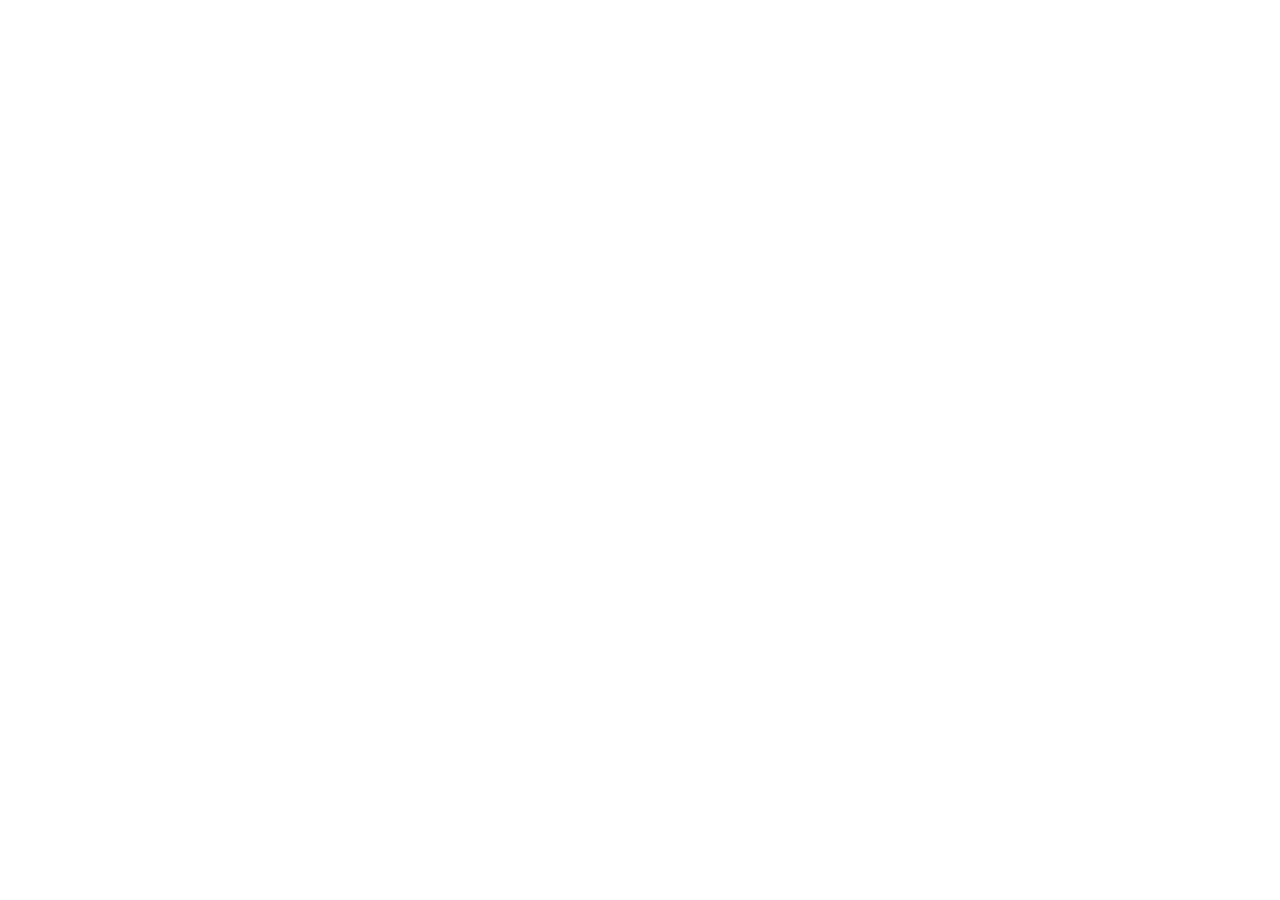
==== index.html @ 2bc5de5f "created index.html file" ====
<!DOCTYPE html>
<html lang="en">
<head>
    <meta charset="UTF-8">
    <meta name="viewport" content="width=device-width, initial-scale=1.0">
    <title>Document</title>
</head>
<body>
    
</body>
</html>
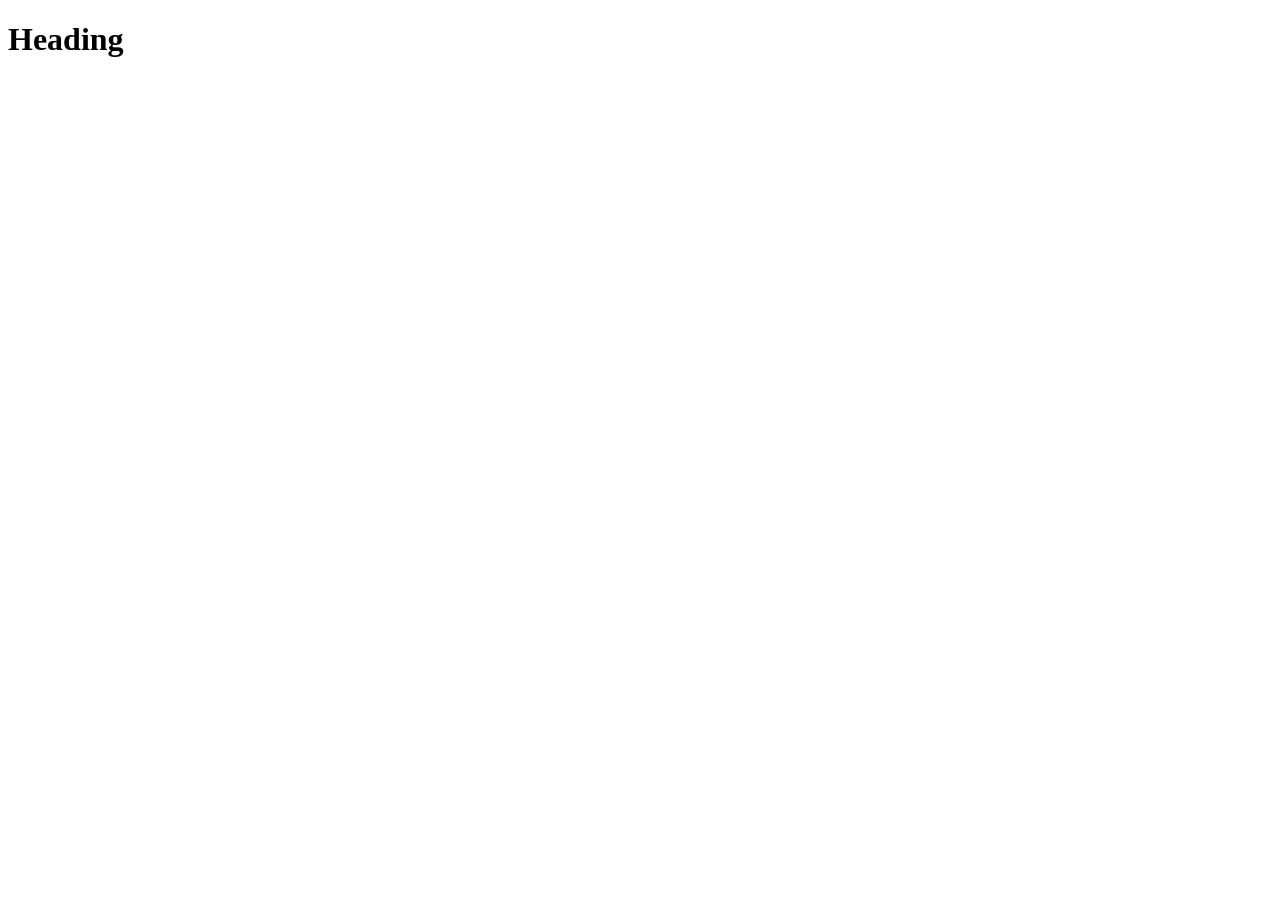
==== commit 2ae95a97: "added heading h1" ====
--- a/index.html
+++ b/index.html
@@ -6,6 +6,6 @@
     <title>Document</title>
 </head>
 <body>
-    
+    <h1>Heading</h1>
 </body>
 </html>
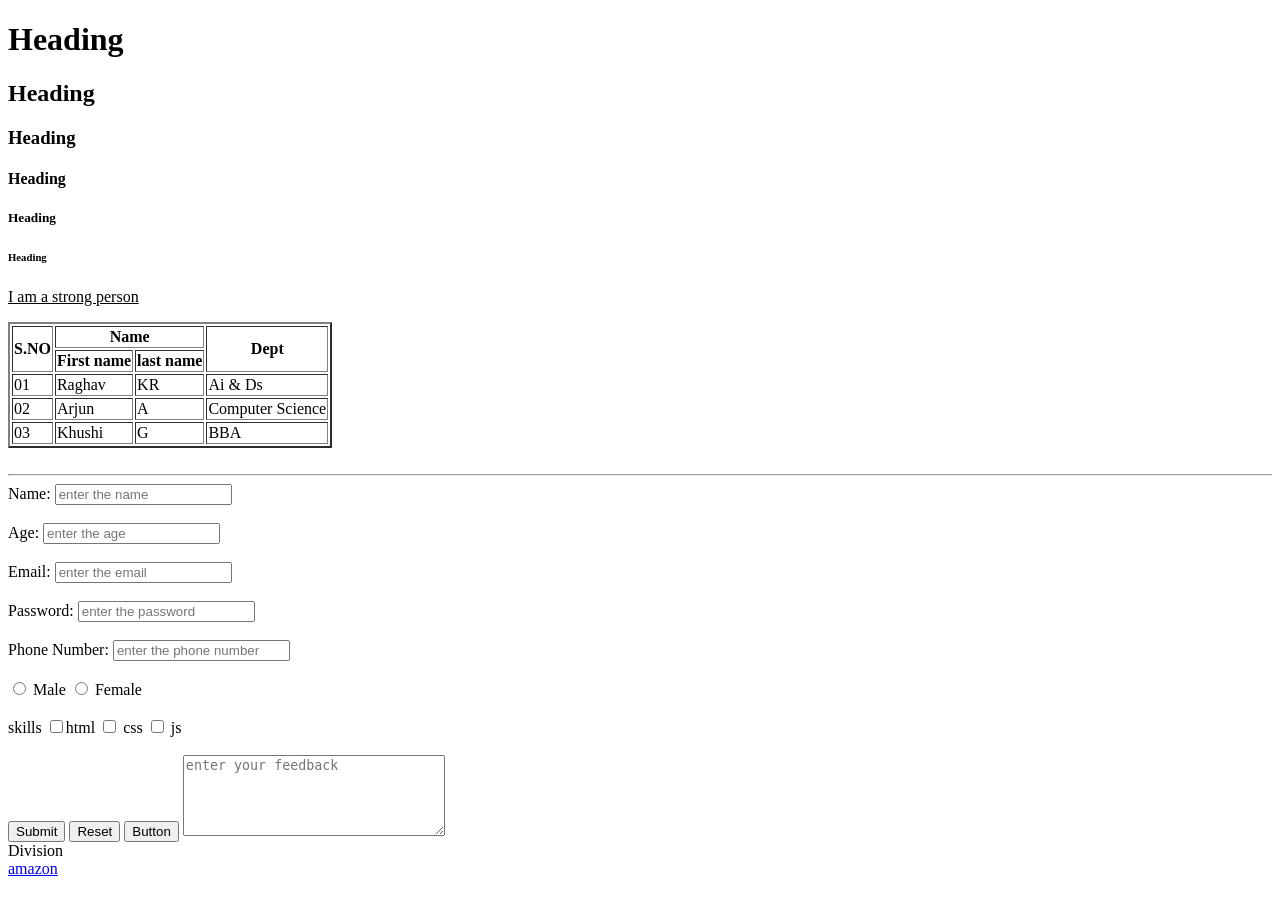
==== commit 3cfee76d: "html completed" ====
--- a/index.html
+++ b/index.html
@@ -1,11 +1,85 @@
 <!DOCTYPE html>
-<html lang="en">
+<html>
 <head>
-    <meta charset="UTF-8">
-    <meta name="viewport" content="width=device-width, initial-scale=1.0">
-    <title>Document</title>
+    <title>KPRCAS - HTML</title>
 </head>
 <body>
     <h1>Heading</h1>
+    <h2>Heading</h2>
+    <h3>Heading</h3>
+    <h4>Heading</h4>
+    <h5>Heading</h5>
+    <h6>Heading</h6>
+    <p><u>I am a strong person</u></p>
+    
+        <table border="2">
+            <thread>
+                <tr>
+                    <th rowspan="2">S.NO</th>
+                    <th colspan="2">Name</th>
+                    <th rowspan="2">Dept</th>
+                </tr>
+                <tr>
+                    <th>First name</th>
+                    <th>last name</th>
+                </tr>
+            </thread>
+            <tbody>
+                <tr>
+                    <td>01</td>
+                    <td>Raghav </td>
+                    <td>KR</td>
+                    <td>Ai & Ds</td>
+                </tr>
+                <tr>
+                    <td>02</td>
+                    <td>Arjun</td>
+                    <td>A</td>
+                    <td>Computer Science</td>
+                </tr>
+                <tr>
+                    <td>03</td>
+                    <td>Khushi</td>
+                    <td>G</td>
+                    <td>BBA</td>
+                </tr>
+            </tbody>
+        </table>
+    <br>
+    <hr>
+    <form>
+        <label for="username">Name:</label>
+        <input type="text"  placeholder="enter the name">
+        <br><br>
+        <label for="usernage"> Age:</label>
+        <input type="number" placeholder="enter the age">
+        <br><br>
+        <label for="useremail">Email:</label>
+        <input type="email" placeholder="enter the email">
+        <br><br>
+        <label for="userpassword">Password:</label>
+        <input type="password" placeholder="enter the password">
+        <br><br>
+        <label for="userphone">Phone Number:</label>
+        <input type="tel" placeholder="enter the phone number">
+        <br><br>
+        <label> <input type="radio" name="gender" value="male"> Male</label>
+        <label> <input type="radio" name="gender" value="female"> Female</label>
+        <br><br>
+        <label>skills</label>
+        <input type="checkbox" name="skills" value="html">html
+        <input type="checkbox" name="skills" value="css"> css
+        <input type="checkbox" name="skills" value="js"> js
+        <br><br>
+
+        <button type="submit">Submit</button>
+        <button type="reset">Reset</button>
+        <button type="button">Button</button>
+        <textarea name="feedback" cols="30" rows="5" placeholder="enter your feedback"></textarea>
+
+
+    </form>
+    <div>Division</div>
+    <a href="https://www.amazon.com" target="_blank">amazon</a>
 </body>
 </html>
